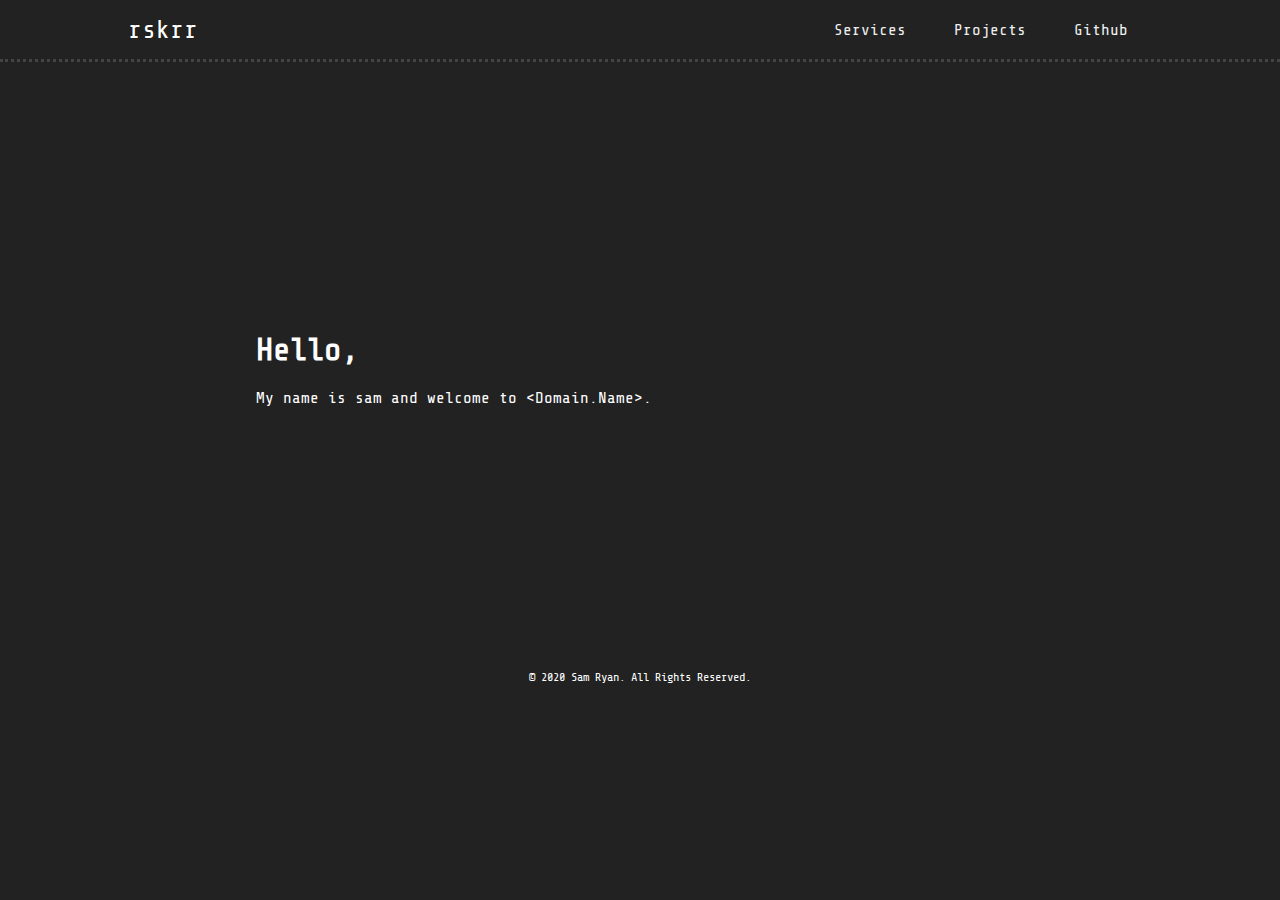
==== index.html @ a199e8bd "Lots of work... Only the best messages" ====
<!doctype html>

<html lang="en">
	<head>
	  <meta charset="utf-8">

	  <title>rskrr</title>
	  <meta name="description" content="rskrr">
	  <meta name="author" content="Sam">

		
		<link href='https://fonts.googleapis.com/css?family=Share Tech Mono' rel='stylesheet'>
		<link rel="stylesheet" href="css/styles.css">
	</head>

	<body>
		
		<header>
			<span class="logo"><a class="logo" href="/">rskrr</a></span>
			<nav>
				<ul class="nav__links">
					<li><a href="/services">Services</a></li>
					<li><a href="/projects">Projects</a></li>
					<li><a href="https://github.com/samerbam">Github</a></li>
				</ul>
			</nav>
		</header>
		
		<main>
		
			<h1>Hello,</h1>
			<p>
				My name is sam and welcome to &lt;Domain.Name&gt;.
			</p>
			
		</main>
		
		
		<footer class="footer">
			© 2020 Sam Ryan. All Rights Reserved.
		</footer>
		
		<!-- Attempting to use as little JS as possible - both for browser support and page load times -->
		<!-- <script src="js/scripts.js"></script>-->
	</body>
</html>
---- css/styles.css ----
body {
	font-family: 'Share Tech Mono';
	background-color: #222;
	margin: 0;
	padding: 0;
}


* {
  box-sizing: border-box;
  margin: 0;
  padding: 0;
}

header {
  display: flex;
  justify-content: flex-end;
  align-items: center;
  padding: 15px 10%;
  border-bottom: dotted #454444;
}

.logo {
	margin-right: auto;
	font-size: 26px;
	text-decoration: none;
	color: white;
	font-family: 'Share Tech Mono';
}

.nav__links {
  list-style: none;
  display: flex;
}

.nav__links a {
  font-family: 'Share Tech Mono';
  font-weight: 500;
  color: #edf0f1;
  text-decoration: none;
	padding-left: 4px;
	padding-right: 4px;
		position: relative;
}

.nav__links li {
  padding: 0px 20px;
}

/*
.nav__links li a {
  transition: all 0.3s ease 0s;
}
*/

/*
.nav__links li a:hover {
  color: #0088a9;
}
*/

.nav__links li a:hover::before {
	content: '[';
	position: absolute;
    left: -4px;
}

.nav__links li a:hover::after {
	content: ']';
	position: absolute;
    right: -4px;
}

.nav__links li a:focus::before {
	content: '[';
	position: absolute;
    left: -4px;
}

.nav__links li a:focus::after {
	content: ']';
	position: absolute;
    right: -4px;
}

.aHover {
	padding-left: 4px;
	padding-right: 4px;
	left: -4px;
	position: relative;
	display: inline-block;
}

.aHover:hover::before {
	content: '[';
	position: absolute;
    left: -4px;
}

.aHover:hover::after {
	content: ']';
	position: absolute;
    right: -4px;
}

main {
	color: white;
	padding: 20%;
/*	padding-top: 5%;*/
	line-height: 2;
}

#list__page {
	padding-top: 2.5%;
}

.image {
	width: 20%;
	height: 20%;
	margin-right: 20px;
	border-radius: 10px;
}

.project {
	display: flex;
	background-color: #333;
	padding: 10px;
	border-radius: 15px;
	margin-bottom: 15px;
}

.project__link {
	color: white;
	text-decoration: none;
}

.desc {
	color: #adacac;
	line-height: 1.5;
}

#coming__soon {
	text-align: center;
}


.footer {
	color: white;
	text-align: center;
	font-size: 12px;
}
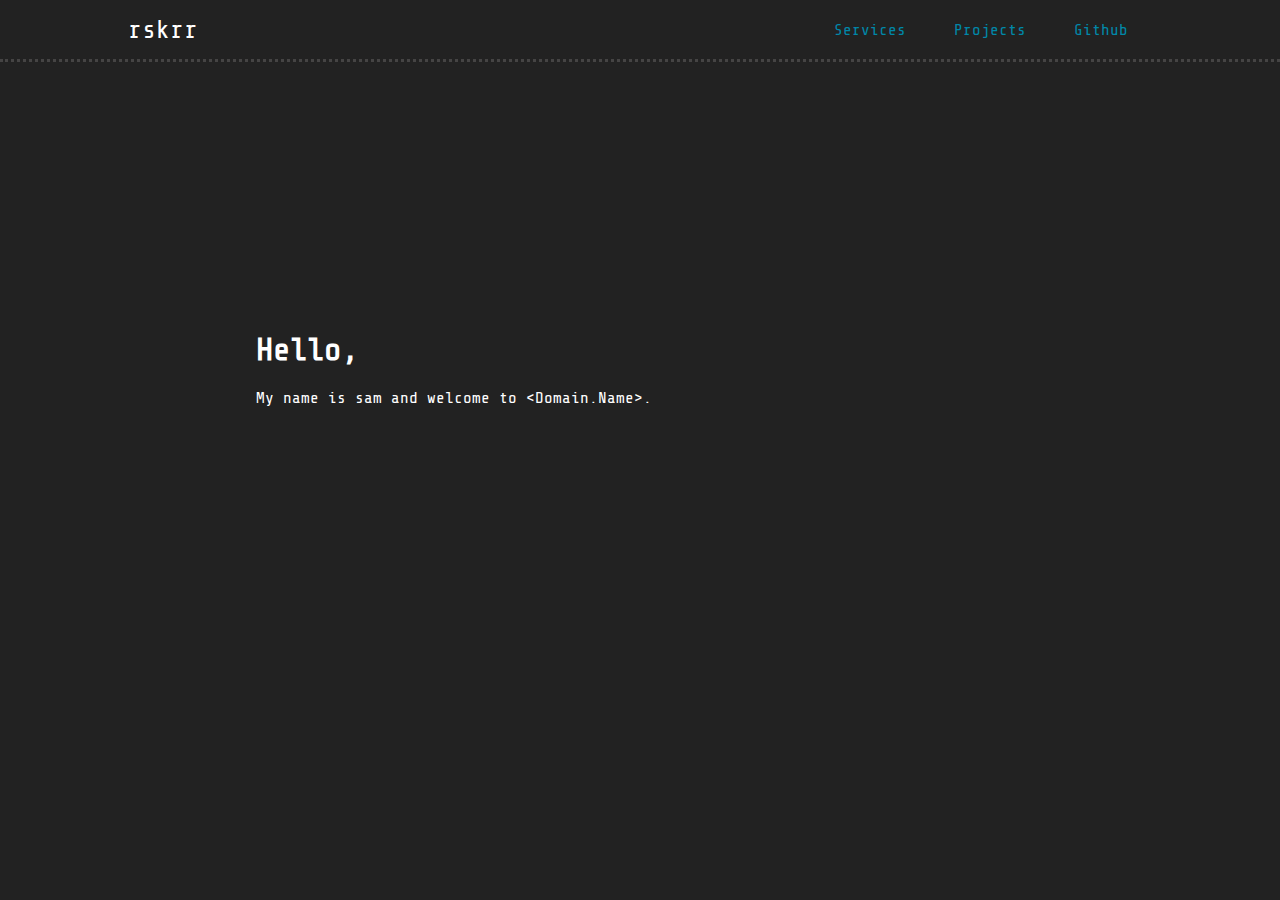
==== commit b0a9bdae: "Major Changes" ====
--- a/index.html
+++ b/index.html
@@ -19,14 +19,14 @@
 			<span class="logo"><a class="logo" href="/">rskrr</a></span>
 			<nav>
 				<ul class="nav__links">
-					<li><a href="/services">Services</a></li>
-					<li><a href="/projects">Projects</a></li>
+					<li><a href="/services.html">Services</a></li>
+					<li><a href="/projects.html">Projects</a></li>
 					<li><a href="https://github.com/samerbam">Github</a></li>
 				</ul>
 			</nav>
 		</header>
 		
-		<main>
+		<main id="home_page">
 		
 			<h1>Hello,</h1>
 			<p>
@@ -34,6 +34,13 @@
 			</p>
 			
 		</main>
+		
+<!--
+		<form method="POST">
+  <div class="h-captcha" data-sitekey="10000000-ffff-ffff-ffff-000000000001"></div>
+  <script src="https://hcaptcha.com/1/api.js" async defer></script>
+</form>
+-->
 		
 		
 		<footer class="footer">
--- a/css/styles.css
+++ b/css/styles.css
@@ -3,13 +3,73 @@
 	background-color: #222;
 	margin: 0;
 	padding: 0;
-}
-
+	height: 100%;
+	  display:flex; 
+  flex-direction:column;
+}
+
+/*html, body{ height:100%; margin:0; }*/
+/*header{ height:50px; background:lightcyan; }*/
+footer{ height:50px; background:PapayaWhip; }
+
+.hiddenInput {
+	display: none;
+}
+
+.expandableTextArea {
+	font-family: 'Share Tech Mono';
+	border-radius: 5px;
+	padding: 2.5px;
+	border-style: solid;
+    border-width: 2px;
+	border-color: #222;
+	width: 100%;
+	min-height: 10em;
+	resize: none;
+	background-color: #3d3d3d;
+	color: white;
+}
+
+#formSubmit {
+	position: relative;
+	  left: 50%;
+  transform:translateX(-50%);
+}
+
+.paddingDiv {
+	padding:10px;
+	padding-left: 0px;
+}
+
+.expandableTextArea:focus {
+/*	outline-color: #0088a9;*/
+/*
+	outline-style: solid;
+	outline-width: medium;
+*/
+
+	border-color: #0088a9;
+/*	border: 2px solid #0088a9;*/
+}
+
+footer{
+  margin-top:auto; 
+}
+ 
+
+
+noscript {
+	color:white;
+}
 
 * {
   box-sizing: border-box;
   margin: 0;
   padding: 0;
+}
+
+a {
+	color: #0088a9;
 }
 
 header {
@@ -36,7 +96,7 @@
 .nav__links a {
   font-family: 'Share Tech Mono';
   font-weight: 500;
-  color: #edf0f1;
+/*  color: #edf0f1;*/
   text-decoration: none;
 	padding-left: 4px;
 	padding-right: 4px;
@@ -89,6 +149,7 @@
 	left: -4px;
 	position: relative;
 	display: inline-block;
+	color: #0088a9;
 }
 
 .aHover:hover::before {
@@ -106,12 +167,16 @@
 main {
 	color: white;
 	padding: 20%;
+	padding-top: 2.1%;
+	padding-bottom: 0;
 /*	padding-top: 5%;*/
 	line-height: 2;
-}
-
-#list__page {
-	padding-top: 2.5%;
+	min-height: 100%;
+}
+
+#home_page {
+	padding-top: 20%;
+	padding-bottom: 20%;
 }
 
 .image {
@@ -130,7 +195,7 @@
 }
 
 .project__link {
-	color: white;
+/*	color: white;*/
 	text-decoration: none;
 }
 
@@ -148,4 +213,173 @@
 	color: white;
 	text-align: center;
 	font-size: 12px;
-}+	 position:absolute;
+/*   bottom: 1%;*/
+/*	padding-top: 1%;*/
+  left: 50%;
+  transform:translateX(-50%);
+	  margin-top: -50px;
+}
+
+
+@font-face {
+  font-family: 'dropdown';
+  src: url('fonts/icomoon.eot'); /* IE9 Compat Modes */
+  src: url('fonts/icomoon.eot?#iefix') format('embedded-opentype'), /* IE6-IE8 */
+       url('fonts/icomoon.woff') format('woff'), /* Pretty Modern Browsers */
+       url('fonts/icomoon.ttf')  format('truetype'), /* Safari, Android, iOS */
+       url('fonts/icomoon.svg#icomoon') format('svg'); /* Legacy iOS */
+ font-weight: normal;
+ font-style: normal;
+}
+
+
+/*.dropdown {*/
+/*	  font-family: dropdown;*/
+
+/*	background-color: #222;*/
+/*	border-width: 1px;*/
+/*	border-color: #333;*/
+/*	border-style: solid;*/
+/*	-webkit-appearance: none;*/
+/*	color: white;*/
+/*	padding: 5px;*/
+/*	border-radius: 0.28571429rem;*/
+/*	border-width: 1px;*/
+/*	border-color: white;*/
+/*	width: 120px;*/
+/*	height: 30px;*/
+/*	height: 400px;*/
+/*	margin: 0;*/
+/*	padding: 0;*/
+/*	z-index: -1;*/
+}
+
+/*#select-wrapper {*/
+/*	font-family: dropdown;*/
+/*	content: '\e900';*/
+/*	color: white;*/
+/*	border-radius: 0.28571429rem;*/
+/*	border-width: 1px;*/
+/*	border-color: white;*/
+/*	border-style: solid;*/
+/*	width: 120px;*/
+/*	height: 32px;*/
+/*	z-index: 100;*/
+}
+/*#select-wrapper::after {*/
+/*	font-family: dropdown;*/
+/*	content: '\e900';*/
+/*	color: white;*/
+/*}*/
+/*.dropdown {
+
+}
+
+.icon {
+	right: 0px;
+	left:100px;
+	font-family: dropdown;
+	content: '\e900';
+	color: white;
+	text-align: right;
+}
+
+.dropdown:hover {
+	border-color: #888;
+	  transition: all 0.1s ease 0s;
+
+}
+
+.dropdown::-ms-expand {
+	display: none;
+}
+*/
+
+
+/* ==========REWORK========== */
+
+button {
+	font-family: inherit;
+	font-size: 100%;
+	line-height: 1.15;
+	margin: 0;
+	overflow: visible;
+	text-transform: none;
+}
+
+button:focus {
+	outline:none !important;
+}
+
+button::-moz-focus-inner {
+	border:0;
+}
+
+button,
+[type="button"],
+[type="reset"],
+[type="submit"] {
+  -webkit-appearance: button;
+}
+
+
+.dropbtn {
+/*  background-color: #3498DB;*/
+  background-color: #333;
+  color: white;
+  padding: 5px;
+  font-size: 16px;
+  border: none;
+  cursor: pointer;
+  border-radius: 5px;
+  font-family: 'Share Tech Mono';
+  outline:none !important;
+
+/*	display: inline-block;*/
+}
+
+.dropbtn::after {
+	font-family: dropdown;
+	content: ' \e900';
+}
+
+.dropbtn:hover, .dropbtn:focus {
+/*  background-color: #2980B9;*/
+	background-color: #3d3d3d;
+}
+
+.dropdown {
+  position: relative;
+  display: inline-block;
+}
+
+.dropdown-content {
+  display: none;
+  position: absolute;
+/*  background-color: #f1f1f1;*/
+  background-color: #3d3d3d;
+  min-width: 160px;
+  overflow: auto;
+  box-shadow: 0px 8px 16px 0px rgba(0,0,0,0.2);
+  z-index: 1;
+  border-radius: 5px;
+}
+
+.dropdown-content a {
+/*  color: black;*/
+  color: white;
+  padding: 12px 16px;
+  text-decoration: none;
+  display: block;
+  font-size: 18px;
+}
+
+.dropdown a:hover {
+/*	background-color: #ddd;*/
+	background-color: #333;
+}
+
+.show {display: block;}
+
+/* ============================ */